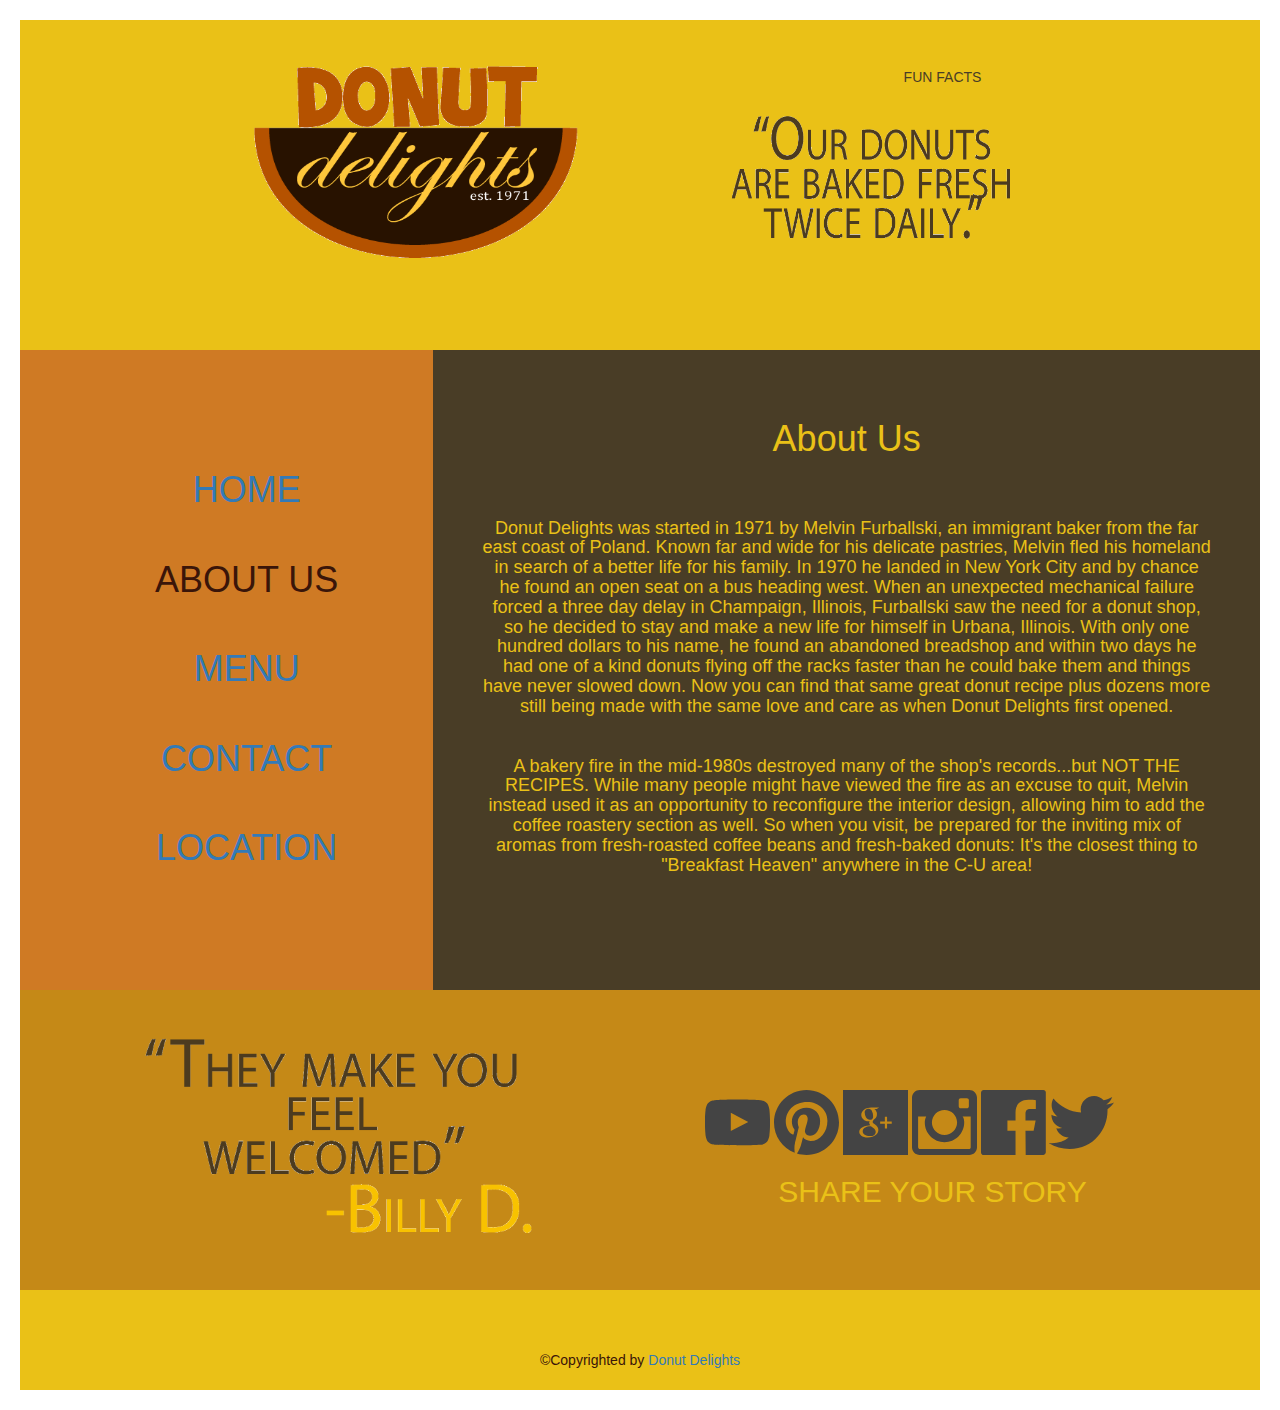
==== aboutus.html @ c7539411 "again" ====
<!DOCTYPE html>
<html lang="en">

<head>
    <meta http-equiv="content-type" content="text/html; charset=utf-8">

    <link rel="stylesheet" href="css/bootstrap.min.css">
    <link rel="stylesheet" href="css/site.css">
    <title>Donut Delights</title>
</head>

<body>

    <div class= "container-fluid">
        <div class="row" id="fgold">
            
            <div class= "col-md-12" id= "treats1">
                
                  
               <div class= "col-md-6">
                     <a href="#">
                    <img class="img" src= "img/donutDelightsLogo.png" alt="Logo" style="width:750px; height:330px;"></a>
                </div>
                
                <div class="col-md-6">
                    <br/>
                    <br/>
                    <h5>FUN FACTS</h5>
                    <img id="finest" class="img" src="img/WebDesign1.gif" style="width:450px; height: 220px">
                </div>
                
            </div>
            
        </div>

        <div class="row" id="woop">
            <div class="col-md-4" id="navp">
                <br/>
                <br/>
                <br/>
                <br/>
                <br/>
                <ul><a id="home" href="/index.html"><h1>HOME</h1></a></ul>
                <br/>
                <ul><h1 id="aboutus">ABOUT US</h1></ul>
                <br/>
                <ul><a id="menu" href="/menu.html"><h1>MENU</h1></a></ul>
                <br/>
                <ul><a id="contact" href="/contact.html"><h1>CONTACT</h1></a></ul>
                <br/>
                <ul><a href="https://www.google.com/maps?espv=2&biw=861&bih=612&nfpr=1&q=2112+main+street+urbana,+il&bav=on.2,or.r_cp.&bvm=bv.139782543,d.amc&ion=1&um=1&ie=UTF-8&sa=X&ved=0ahUKEwjjp8eUjdHQAhVG_4MKHeUsCLwQ_AUIBigB">  <h1>LOCATION</h1></a></ul> 
            
            </div>
          <div class="col-md-8" id="phto"> 
              <h1> About Us</h1>
              <br/>
              <br/>
              <h4>Donut Delights was started in 1971 by Melvin Furballski, an immigrant baker from the far east coast of Poland. Known far and wide for his delicate pastries, Melvin fled his homeland in search of a better life for his family. In 1970 he landed in New York City and by chance he found an open seat on a bus heading west. When an unexpected mechanical failure forced a three day delay in Champaign, Illinois, Furballski saw the need for a donut shop, so he decided to stay and make a new life for himself in Urbana, Illinois. With only one hundred dollars to his name, he found an abandoned breadshop and within two days he had one of a kind donuts flying off the racks faster than he could bake them and things have never slowed down. Now you can find that same great donut recipe plus dozens more still being made with the same love and care as when Donut Delights first opened.</h4>
              <br/>
              

<h4>
A bakery fire in the mid-1980s destroyed many of the shop's records...but NOT THE RECIPES. While many people might have viewed the fire as an excuse to quit, Melvin instead used it as an opportunity to reconfigure the interior design, allowing him to add the coffee roastery section as well. So when you visit, be prepared for the inviting mix of aromas from fresh-roasted coffee beans and fresh-baked donuts: It's the closest thing to "Breakfast Heaven" anywhere in the C-U area!</h4>

                                  
          </div>
      </div>   

         
        <div class="row" id="skin">
            <div class="col-md-6">
                 <br/>
                <img class="img" id="giffy" src="img/WebDesign.gif" style="width:600px; height: 250px">
            
            </div>
           <div class="col-md-6" id="icons">
            <br/>
            <br/>
            <br/>
            <br/>
            <br/>
            <div class="row" id="social">
                <a href="https://www.youtube.com"><img src= "/img/icons/s-youtube.svg" title="Youtube" alt="Youtube" style="height:65px; width:65px"></a>
                    <a href="https://pinterest.com"><img title="Pinterest" alt="Pinterest" src= "/img/icons/s-pinterest.svg" style="height:65px; width:65px"></a>
                    <a href="https://plus.google.com"><img title="Google Plus" alt="Google Plus" src="img/icons/s-google-plus.svg" style="height:65px; width:65px"></a>
                    <a href="https://instagram.com"><img title="Instagram" alt="Instagram" src="img/icons/s-instagram.svg" style="height:65px; width:65px"></a>
                    <a href="https://www.facebook.com/"><img title="Facebook" alt="Facebook" src="img/icons/s-facebook.svg" style="height:65px; width:65px"></a>
                    <a href="https://twitter.com/?lang=en">
                        <img title="Twitter" alt="Twitter" src="img/icons/s-twitter.svg" style="height:65px; width:65px"></a>
                        </div>
             <div class="row" id= "SHAREIT">  
                <h2> SHARE YOUR STORY</h2>
                </div>
                  </div>
            </div>
        </div>
        
            
               
              <div class="row" id="footer1">  
            <p>©Copyrighted by <a href="index.html"/> Donut Delights</p>

        </div>    
            </div>    

            </div>
        </div>
    </div>
   
    <!-- JS -->
    <script src="js/jquery-2.2.1.js" type="text/javascript"></script>
    <script src="js/bootstrap.min.js" type="text/javascript"></script>
    <script src="js/main.js" type="text/javascript"></script>
</body>

</html>
---- css/site.css ----
#treats1 {background-color: #EAC117; padding-top:0px; padding-bottom: 0px; 
}
#finest {font-family: Comic Sans MS, cursive, sans-serif;  color: #3a1509; object-position: center
}
#navp {height: 640px; background-color: #cf7a24; font-family: Arial, Helvetica, san-serif; color: #3a1509;text-align: center;  
}
body {margin: 10px; padding: 10px;
}
#skin {height: 300px; 
    background-color: #C58917; text-align: bottom;
    }
#footer {background-color: #EAC117;  margin:10px;
}
#information {height: 640px; background-color: #493D26; padding: 49px; 
} 
#phto {height: 640px; background-color: #493D26; padding: 49px; 

}
#footer1{background-color: #EAC117; text-align: center;color: #3a1509; height: 100px; margin-bottom: 0px; margin-left: 0px; margin-right: 0px;margin-top: 0px; padding-top: 60px
}
#icons{
    align-items: center; padding-left: 80px; 
}
#SHAREIT{
    padding-right: 100px; color: #EAC117;
}
h2 { color: #EAC117; text-align: center;

}
h4{
    color: #EAC117; text-align: center;
}
h5{
    color: #493D26; text-align: center;
}
#phto{
    height:"305"; color: #EAC117;
}
#num{
    color: #EAC117; text-align: center;
}

#email{
    color: #EAC117; text-align: center;
}
h3{
   color: #EAC117; text-align: center;
}
h1{
    text-align: center
}
#submitbutton{
    color: #3a1509;
}
#fie{
    color: #EAC117;
}
#subscribefield{
    color: #EAC117; text-align: center;
}
#commentfield{
    text-align: center;
}
#giffy{
    padding-top: 5px; padding-left: 5px; margin-left: 5px;
}
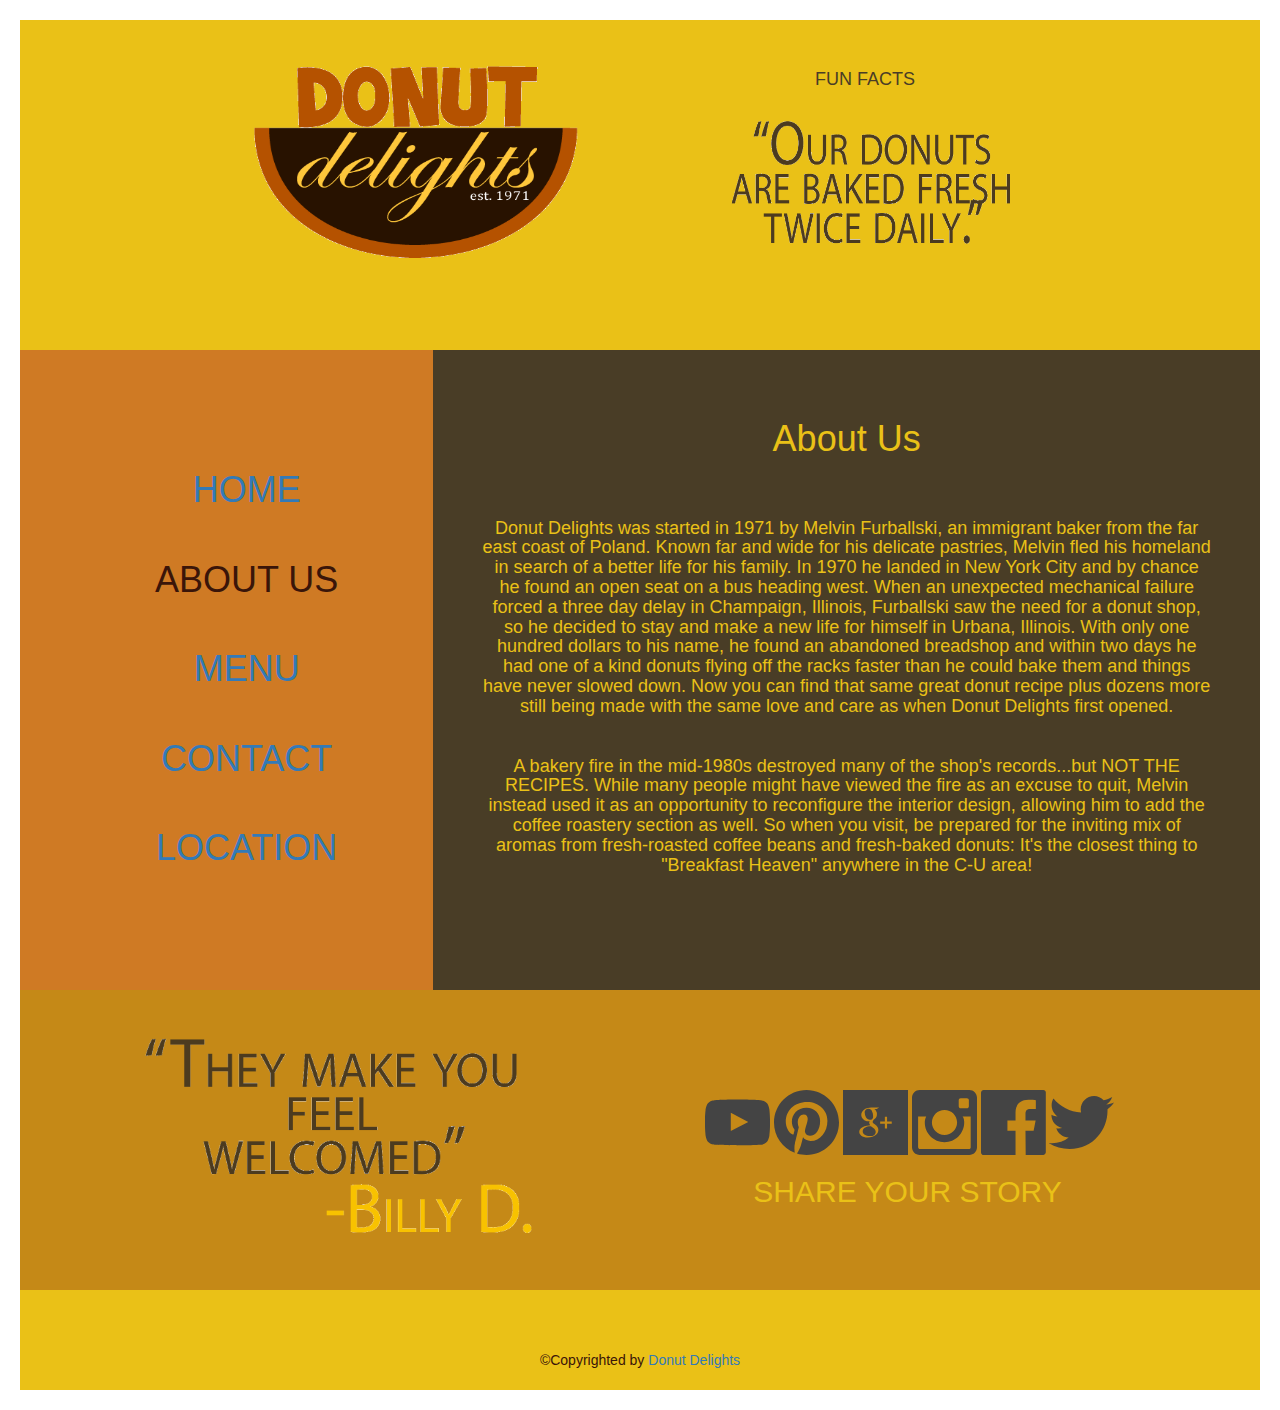
==== commit 22c92b7a: "fun facts" ====
--- a/aboutus.html
+++ b/aboutus.html
@@ -25,7 +25,7 @@
                 <div class="col-md-6">
                     <br/>
                     <br/>
-                    <h5>FUN FACTS</h5>
+                    <h4 id="funfacts">FUN FACTS</h4>
                     <img id="finest" class="img" src="img/WebDesign1.gif" style="width:450px; height: 220px">
                 </div>
                 
--- a/css/site.css
+++ b/css/site.css
@@ -1,6 +1,6 @@
 #treats1 {background-color: #EAC117; padding-top:0px; padding-bottom: 0px; 
 }
-#finest {font-family: Comic Sans MS, cursive, sans-serif;  color: #3a1509; object-position: center
+#finest {font-family: Comic Sans MS, cursive, sans-serif;  color: #3a1509; object-position: center;
 }
 #navp {height: 640px; background-color: #cf7a24; font-family: Arial, Helvetica, san-serif; color: #3a1509;text-align: center;  
 }
@@ -22,7 +22,7 @@
     align-items: center; padding-left: 80px; 
 }
 #SHAREIT{
-    padding-right: 100px; color: #EAC117;
+    padding-right: 150px; color: #EAC117;
 }
 h2 { color: #EAC117; text-align: center;
 
@@ -30,8 +30,8 @@
 h4{
     color: #EAC117; text-align: center;
 }
-h5{
-    color: #493D26; text-align: center;
+#funfacts{
+    color: #493D26; text-align: center; padding-right: 155px;
 }
 #phto{
     height:"305"; color: #EAC117;
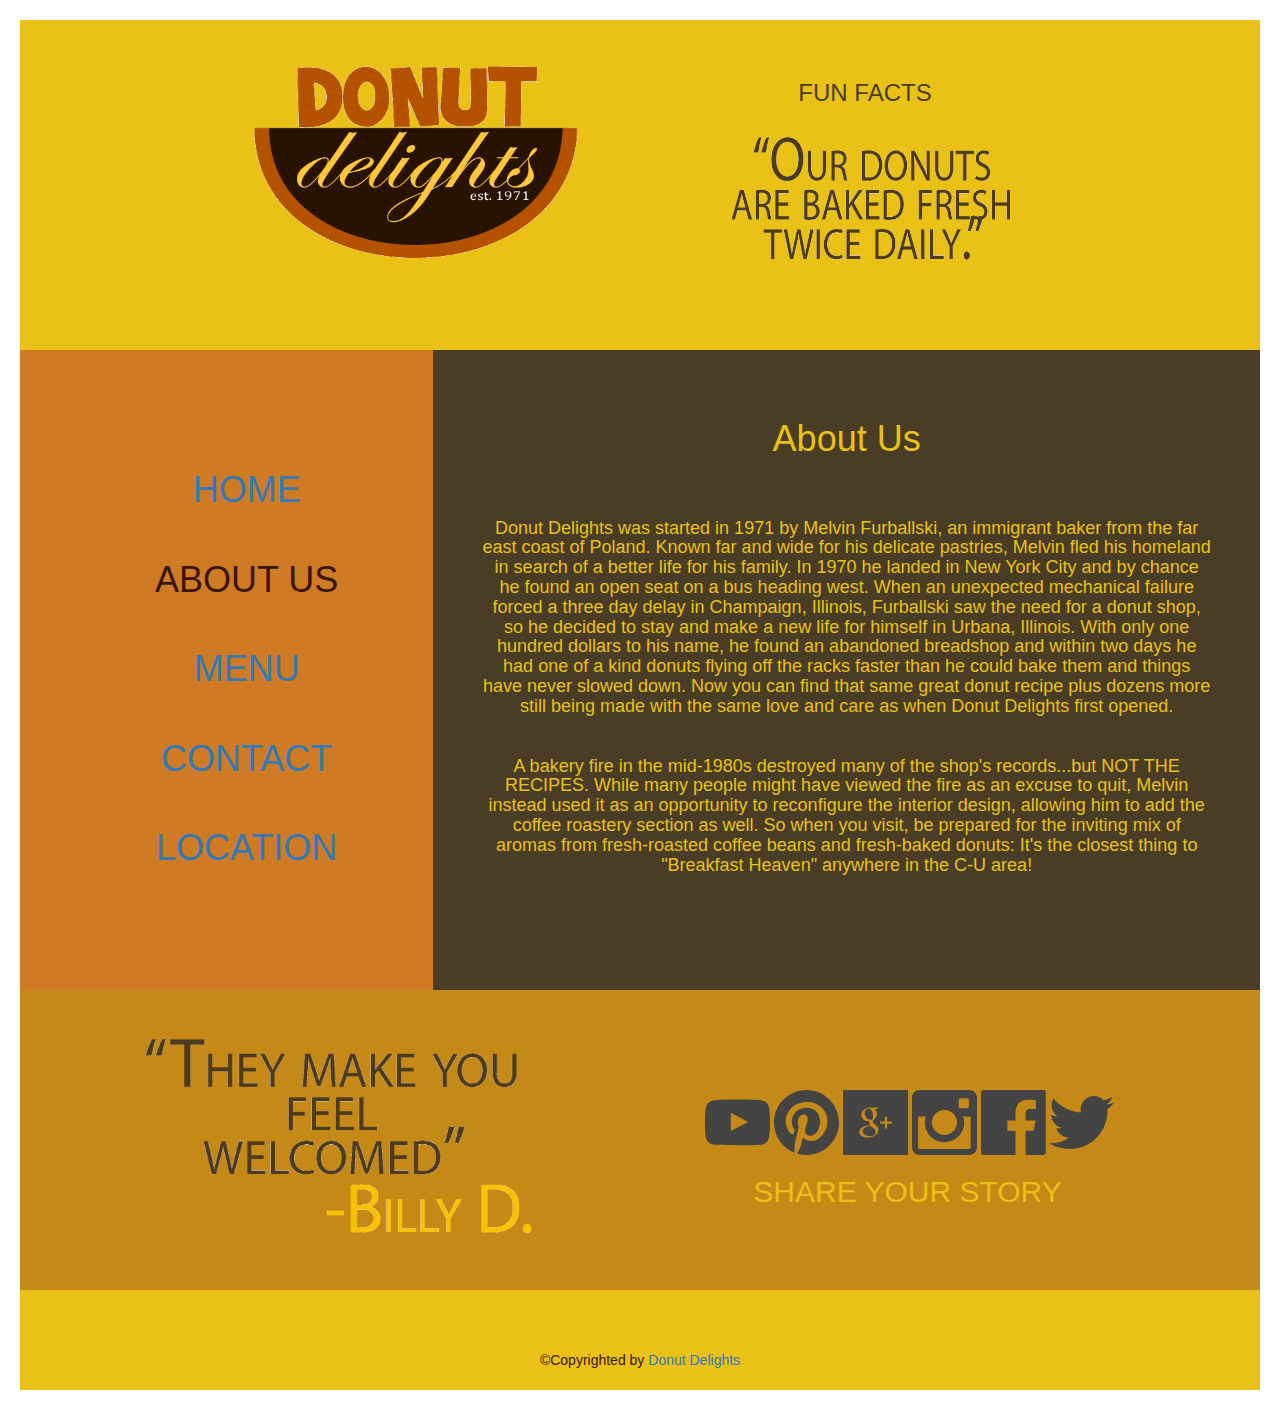
==== commit f2a0172d: "again" ====
--- a/aboutus.html
+++ b/aboutus.html
@@ -25,7 +25,7 @@
                 <div class="col-md-6">
                     <br/>
                     <br/>
-                    <h4 id="funfacts">FUN FACTS</h4>
+                    <h3 id="funfacts">FUN FACTS</h3>
                     <img id="finest" class="img" src="img/WebDesign1.gif" style="width:450px; height: 220px">
                 </div>
                 
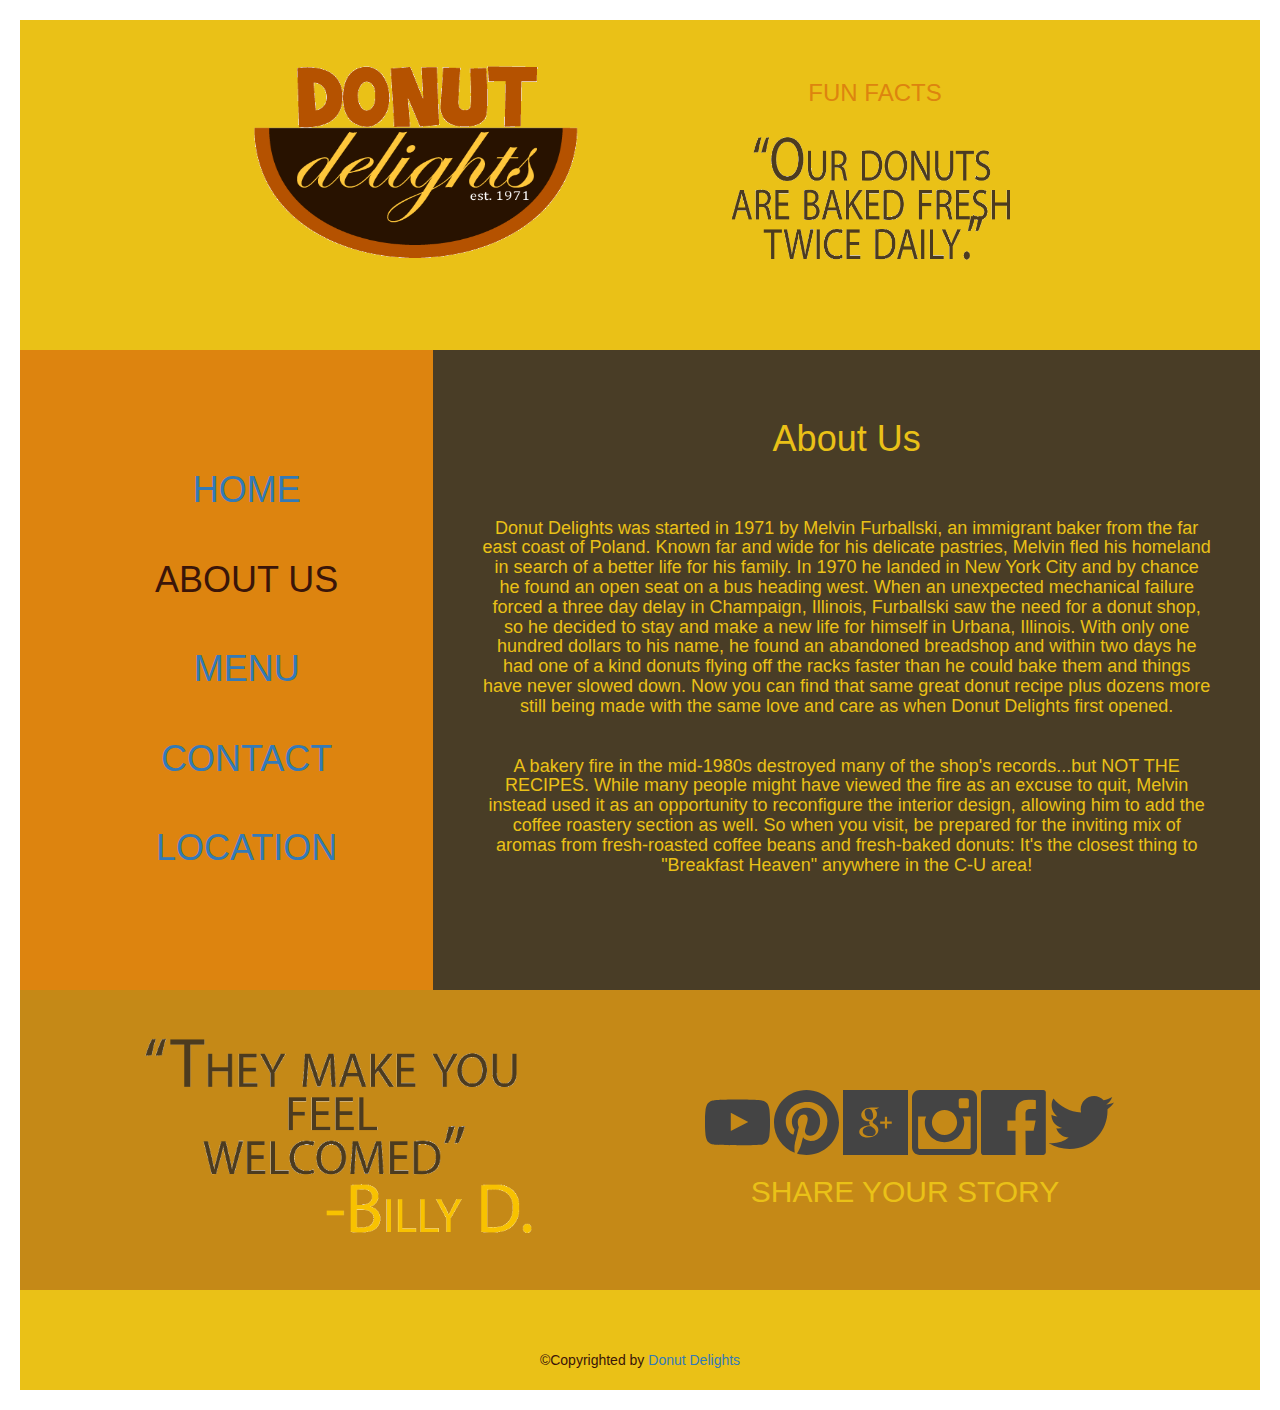
==== commit 4a921cf6: "added google analytics" ====
--- a/aboutus.html
+++ b/aboutus.html
@@ -25,7 +25,7 @@
                 <div class="col-md-6">
                     <br/>
                     <br/>
-                    <h3 id="funfacts">FUN FACTS</h3>
+                    <h3 id="fun">FUN FACTS</h3>
                     <img id="finest" class="img" src="img/WebDesign1.gif" style="width:450px; height: 220px">
                 </div>
                 
@@ -108,6 +108,16 @@
     </div>
    
     <!-- JS -->
+    <script>
+  (function(i,s,o,g,r,a,m){i['GoogleAnalyticsObject']=r;i[r]=i[r]||function(){
+  (i[r].q=i[r].q||[]).push(arguments)},i[r].l=1*new Date();a=s.createElement(o),
+  m=s.getElementsByTagName(o)[0];a.async=1;a.src=g;m.parentNode.insertBefore(a,m)
+  })(window,document,'script','https://www.google-analytics.com/analytics.js','ga');
+
+  ga('create', 'UA-88832617-1', 'auto');
+  ga('send', 'pageview');
+
+</script>
     <script src="js/jquery-2.2.1.js" type="text/javascript"></script>
     <script src="js/bootstrap.min.js" type="text/javascript"></script>
     <script src="js/main.js" type="text/javascript"></script>
--- a/css/site.css
+++ b/css/site.css
@@ -2,7 +2,7 @@
 }
 #finest {font-family: Comic Sans MS, cursive, sans-serif;  color: #3a1509; object-position: center;
 }
-#navp {height: 640px; background-color: #cf7a24; font-family: Arial, Helvetica, san-serif; color: #3a1509;text-align: center;  
+#navp {height: 640px; background-color: #dd840f; font-family: Arial, Helvetica, san-serif; color: #3a1509;text-align: center;  
 }
 body {margin: 10px; padding: 10px;
 }
@@ -22,7 +22,7 @@
     align-items: center; padding-left: 80px; 
 }
 #SHAREIT{
-    padding-right: 150px; color: #EAC117;
+    padding-right: 155px; color: #EAC117;
 }
 h2 { color: #EAC117; text-align: center;
 
@@ -30,8 +30,8 @@
 h4{
     color: #EAC117; text-align: center;
 }
-#funfacts{
-    color: #493D26; text-align: center; padding-right: 155px;
+#fun{
+    color: #dd840f; text-align: center; padding-right: 135px;
 }
 #phto{
     height:"305"; color: #EAC117;
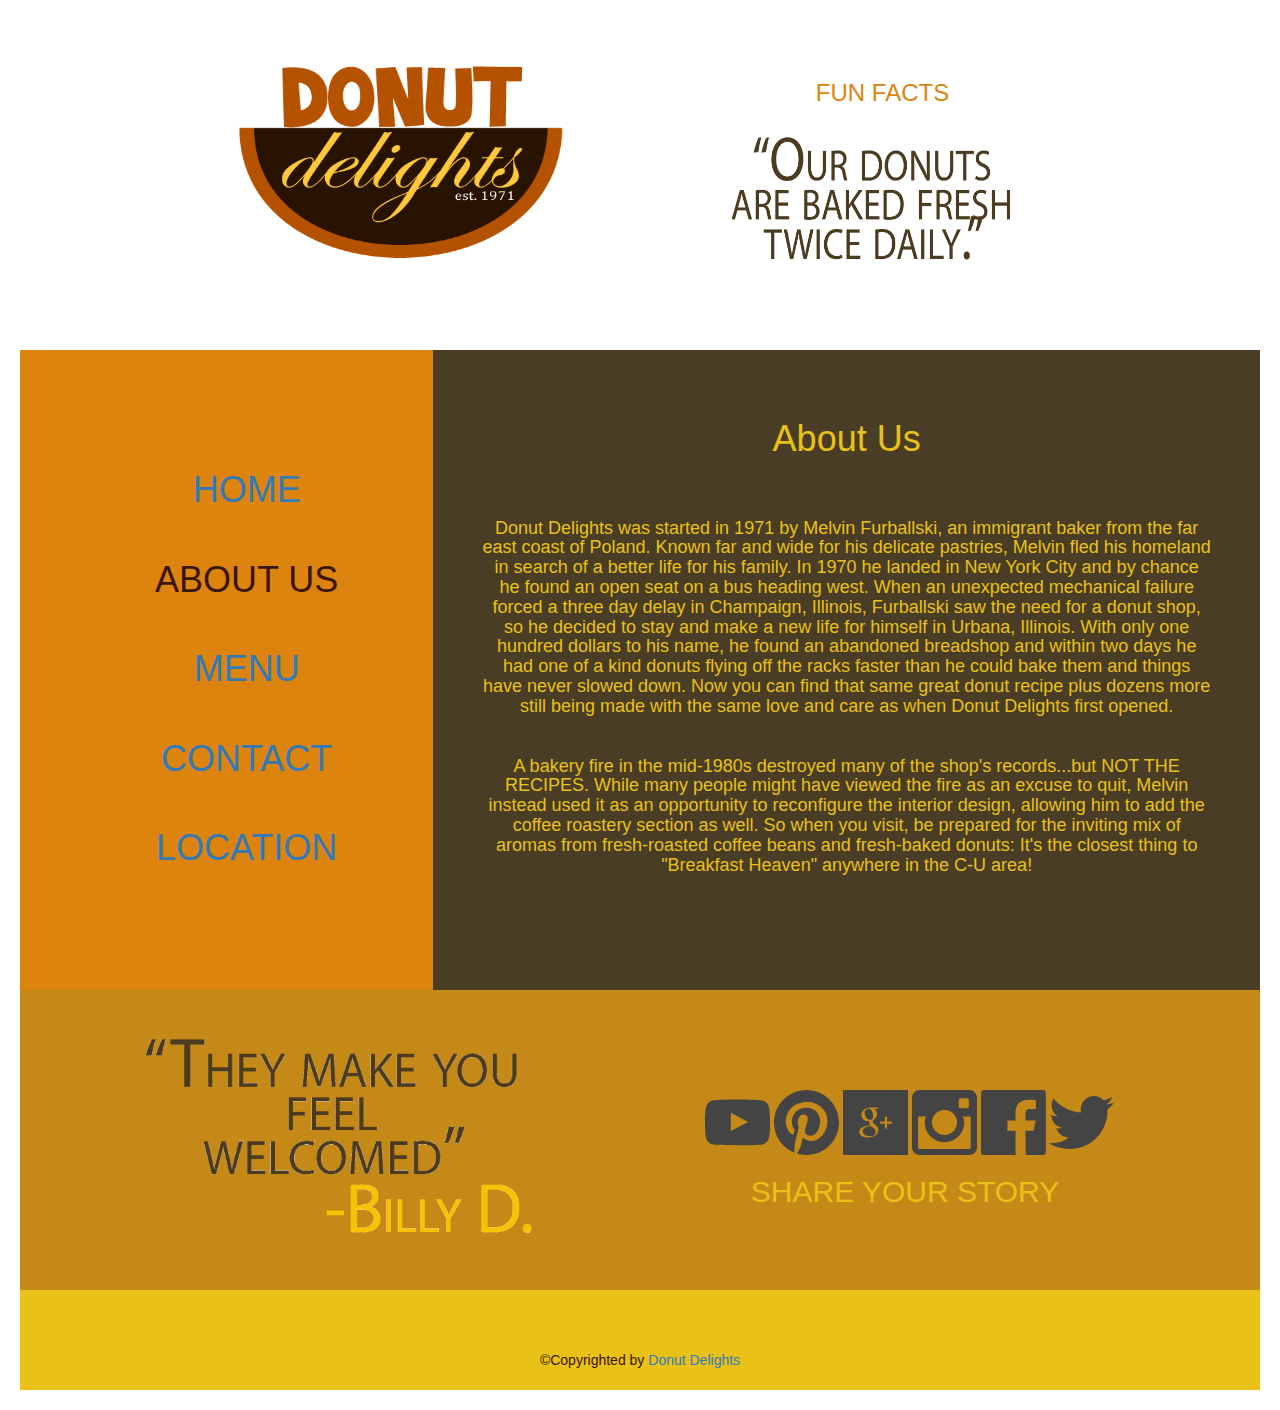
==== commit 69c491fd: "cleaning up code" ====
--- a/aboutus.html
+++ b/aboutus.html
@@ -1,22 +1,32 @@
 <!DOCTYPE html>
-<html lang="en">
+<html class="no-js" lang="en">
+    <head>
+        <meta charset="utf-8">
+        <meta http-equiv="x-ua-compatible" content="ie=edge">
+         <title>Donut Delights</title>
+        <meta name="description" content="">
+        <meta name="viewport" content="width=device-width, initial-scale=1">
 
-<head>
+        <link rel="apple-touch-icon" href="apple-touch-icon.png">
+        <!-- Place favicon.ico in the root directory -->
+
+        <link rel="stylesheet" href="css/normalize.css">
+        <link rel="stylesheet" href="css/main.css">
+        <script src="js/vendor/modernizr-2.8.3.min.js"></script>
+
+
+
     <meta http-equiv="content-type" content="text/html; charset=utf-8">
 
     <link rel="stylesheet" href="css/bootstrap.min.css">
     <link rel="stylesheet" href="css/site.css">
-    <title>Donut Delights</title>
+    
 </head>
 
 <body>
 
     <div class= "container-fluid">
         <div class="row" id="fgold">
-            
-            <div class= "col-md-12" id= "treats1">
-                
-                  
                <div class= "col-md-6">
                      <a href="#">
                     <img class="img" src= "img/donutDelightsLogo.png" alt="Logo" style="width:750px; height:330px;"></a>
@@ -28,11 +38,8 @@
                     <h3 id="fun">FUN FACTS</h3>
                     <img id="finest" class="img" src="img/WebDesign1.gif" style="width:450px; height: 220px">
                 </div>
-                
             </div>
             
-        </div>
-
         <div class="row" id="woop">
             <div class="col-md-4" id="navp">
                 <br/>
--- a/css/main.css
+++ b/css/main.css
@@ -0,0 +1,282 @@
+/*! HTML5 Boilerplate v5.3.0 | MIT License | https://html5boilerplate.com/ */
+
+/*
+ * What follows is the result of much research on cross-browser styling.
+ * Credit left inline and big thanks to Nicolas Gallagher, Jonathan Neal,
+ * Kroc Camen, and the H5BP dev community and team.
+ */
+
+/* ==========================================================================
+   Base styles: opinionated defaults
+   ========================================================================== */
+
+html {
+    color: #222;
+    font-size: 1em;
+    line-height: 1.4;
+}
+
+/*
+ * Remove text-shadow in selection highlight:
+ * https://twitter.com/miketaylr/status/12228805301
+ *
+ * These selection rule sets have to be separate.
+ * Customize the background color to match your design.
+ */
+
+::-moz-selection {
+    background: #b3d4fc;
+    text-shadow: none;
+}
+
+::selection {
+    background: #b3d4fc;
+    text-shadow: none;
+}
+
+/*
+ * A better looking default horizontal rule
+ */
+
+hr {
+    display: block;
+    height: 1px;
+    border: 0;
+    border-top: 1px solid #ccc;
+    margin: 1em 0;
+    padding: 0;
+}
+
+/*
+ * Remove the gap between audio, canvas, iframes,
+ * images, videos and the bottom of their containers:
+ * https://github.com/h5bp/html5-boilerplate/issues/440
+ */
+
+audio,
+canvas,
+iframe,
+img,
+svg,
+video {
+    vertical-align: middle;
+}
+
+/*
+ * Remove default fieldset styles.
+ */
+
+fieldset {
+    border: 0;
+    margin: 0;
+    padding: 0;
+}
+
+/*
+ * Allow only vertical resizing of textareas.
+ */
+
+textarea {
+    resize: vertical;
+}
+
+/* ==========================================================================
+   Browser Upgrade Prompt
+   ========================================================================== */
+
+.browserupgrade {
+    margin: 0.2em 0;
+    background: #ccc;
+    color: #000;
+    padding: 0.2em 0;
+}
+
+/* ==========================================================================
+   Author's custom styles
+   ========================================================================== */
+
+
+
+
+
+
+
+
+
+
+
+
+
+
+
+
+
+/* ==========================================================================
+   Helper classes
+   ========================================================================== */
+
+/*
+ * Hide visually and from screen readers
+ */
+
+.hidden {
+    display: none !important;
+}
+
+/*
+ * Hide only visually, but have it available for screen readers:
+ * http://snook.ca/archives/html_and_css/hiding-content-for-accessibility
+ */
+
+.visuallyhidden {
+    border: 0;
+    clip: rect(0 0 0 0);
+    height: 1px;
+    margin: -1px;
+    overflow: hidden;
+    padding: 0;
+    position: absolute;
+    width: 1px;
+}
+
+/*
+ * Extends the .visuallyhidden class to allow the element
+ * to be focusable when navigated to via the keyboard:
+ * https://www.drupal.org/node/897638
+ */
+
+.visuallyhidden.focusable:active,
+.visuallyhidden.focusable:focus {
+    clip: auto;
+    height: auto;
+    margin: 0;
+    overflow: visible;
+    position: static;
+    width: auto;
+}
+
+/*
+ * Hide visually and from screen readers, but maintain layout
+ */
+
+.invisible {
+    visibility: hidden;
+}
+
+/*
+ * Clearfix: contain floats
+ *
+ * For modern browsers
+ * 1. The space content is one way to avoid an Opera bug when the
+ *    `contenteditable` attribute is included anywhere else in the document.
+ *    Otherwise it causes space to appear at the top and bottom of elements
+ *    that receive the `clearfix` class.
+ * 2. The use of `table` rather than `block` is only necessary if using
+ *    `:before` to contain the top-margins of child elements.
+ */
+
+.clearfix:before,
+.clearfix:after {
+    content: " "; /* 1 */
+    display: table; /* 2 */
+}
+
+.clearfix:after {
+    clear: both;
+}
+
+/* ==========================================================================
+   EXAMPLE Media Queries for Responsive Design.
+   These examples override the primary ('mobile first') styles.
+   Modify as content requires.
+   ========================================================================== */
+
+@media only screen and (min-width: 35em) {
+    /* Style adjustments for viewports that meet the condition */
+}
+
+@media print,
+       (-webkit-min-device-pixel-ratio: 1.25),
+       (min-resolution: 1.25dppx),
+       (min-resolution: 120dpi) {
+    /* Style adjustments for high resolution devices */
+}
+
+/* ==========================================================================
+   Print styles.
+   Inlined to avoid the additional HTTP request:
+   http://www.phpied.com/delay-loading-your-print-css/
+   ========================================================================== */
+
+@media print {
+    *,
+    *:before,
+    *:after,
+    *:first-letter,
+    *:first-line {
+        background: transparent !important;
+        color: #000 !important; /* Black prints faster:
+                                   http://www.sanbeiji.com/archives/953 */
+        box-shadow: none !important;
+        text-shadow: none !important;
+    }
+
+    a,
+    a:visited {
+        text-decoration: underline;
+    }
+
+    a[href]:after {
+        content: " (" attr(href) ")";
+    }
+
+    abbr[title]:after {
+        content: " (" attr(title) ")";
+    }
+
+    /*
+     * Don't show links that are fragment identifiers,
+     * or use the `javascript:` pseudo protocol
+     */
+
+    a[href^="#"]:after,
+    a[href^="javascript:"]:after {
+        content: "";
+    }
+
+    pre,
+    blockquote {
+        border: 1px solid #999;
+        page-break-inside: avoid;
+    }
+
+    /*
+     * Printing Tables:
+     * http://css-discuss.incutio.com/wiki/Printing_Tables
+     */
+
+    thead {
+        display: table-header-group;
+    }
+
+    tr,
+    img {
+        page-break-inside: avoid;
+    }
+
+    img {
+        max-width: 100% !important;
+    }
+
+    p,
+    h2,
+    h3 {
+        orphans: 3;
+        widows: 3;
+    }
+
+    h2,
+    h3 {
+        page-break-after: avoid;
+    }
+}
--- a/css/site.css
+++ b/css/site.css
@@ -1,4 +1,4 @@
-#treats1 {background-color: #EAC117; padding-top:0px; padding-bottom: 0px; 
+#fold {background-color: #EAC117; padding-top:0px; padding-bottom: 0px; 
 }
 #finest {font-family: Comic Sans MS, cursive, sans-serif;  color: #3a1509; object-position: center;
 }
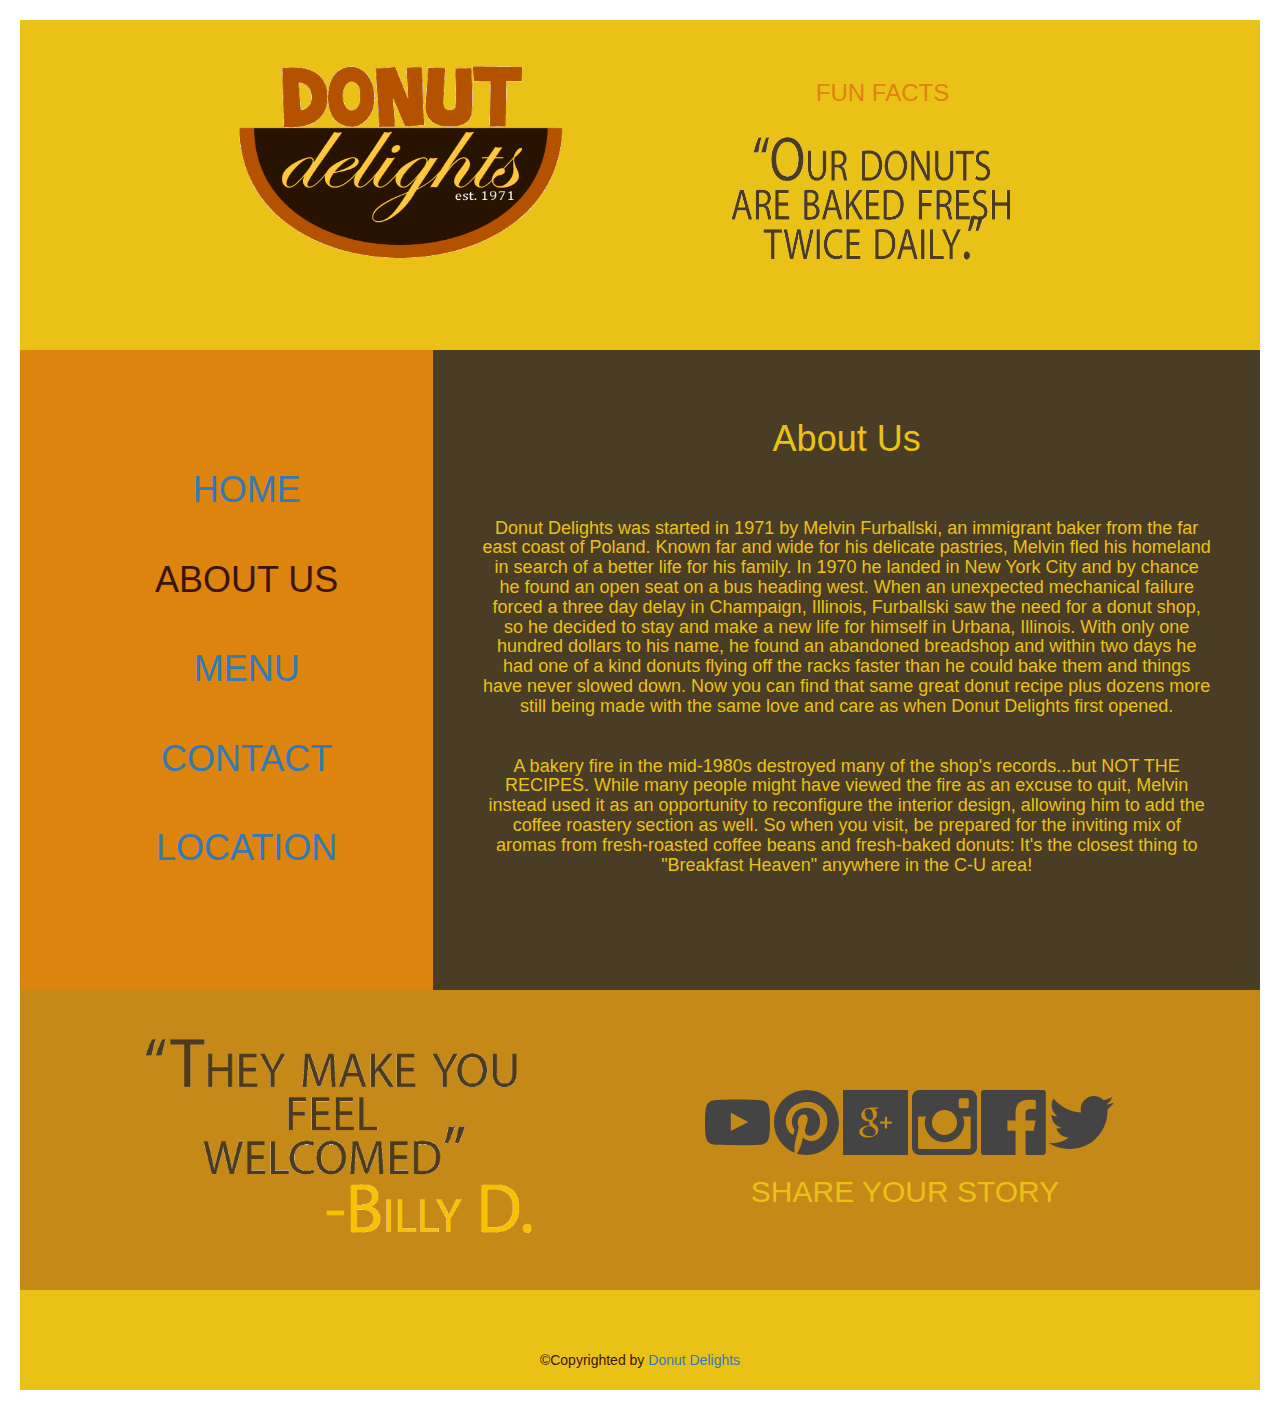
==== commit 1c8b1afc: "again" ====
--- a/aboutus.html
+++ b/aboutus.html
@@ -26,7 +26,7 @@
 <body>
 
     <div class= "container-fluid">
-        <div class="row" id="fgold">
+        <div class="row" id="dold">
                <div class= "col-md-6">
                      <a href="#">
                     <img class="img" src= "img/donutDelightsLogo.png" alt="Logo" style="width:750px; height:330px;"></a>
--- a/css/site.css
+++ b/css/site.css
@@ -1,4 +1,4 @@
-#fold {background-color: #EAC117; padding-top:0px; padding-bottom: 0px; 
+#dold {background-color: #EAC117; padding-top:0px; padding-bottom: 0px; 
 }
 #finest {font-family: Comic Sans MS, cursive, sans-serif;  color: #3a1509; object-position: center;
 }
